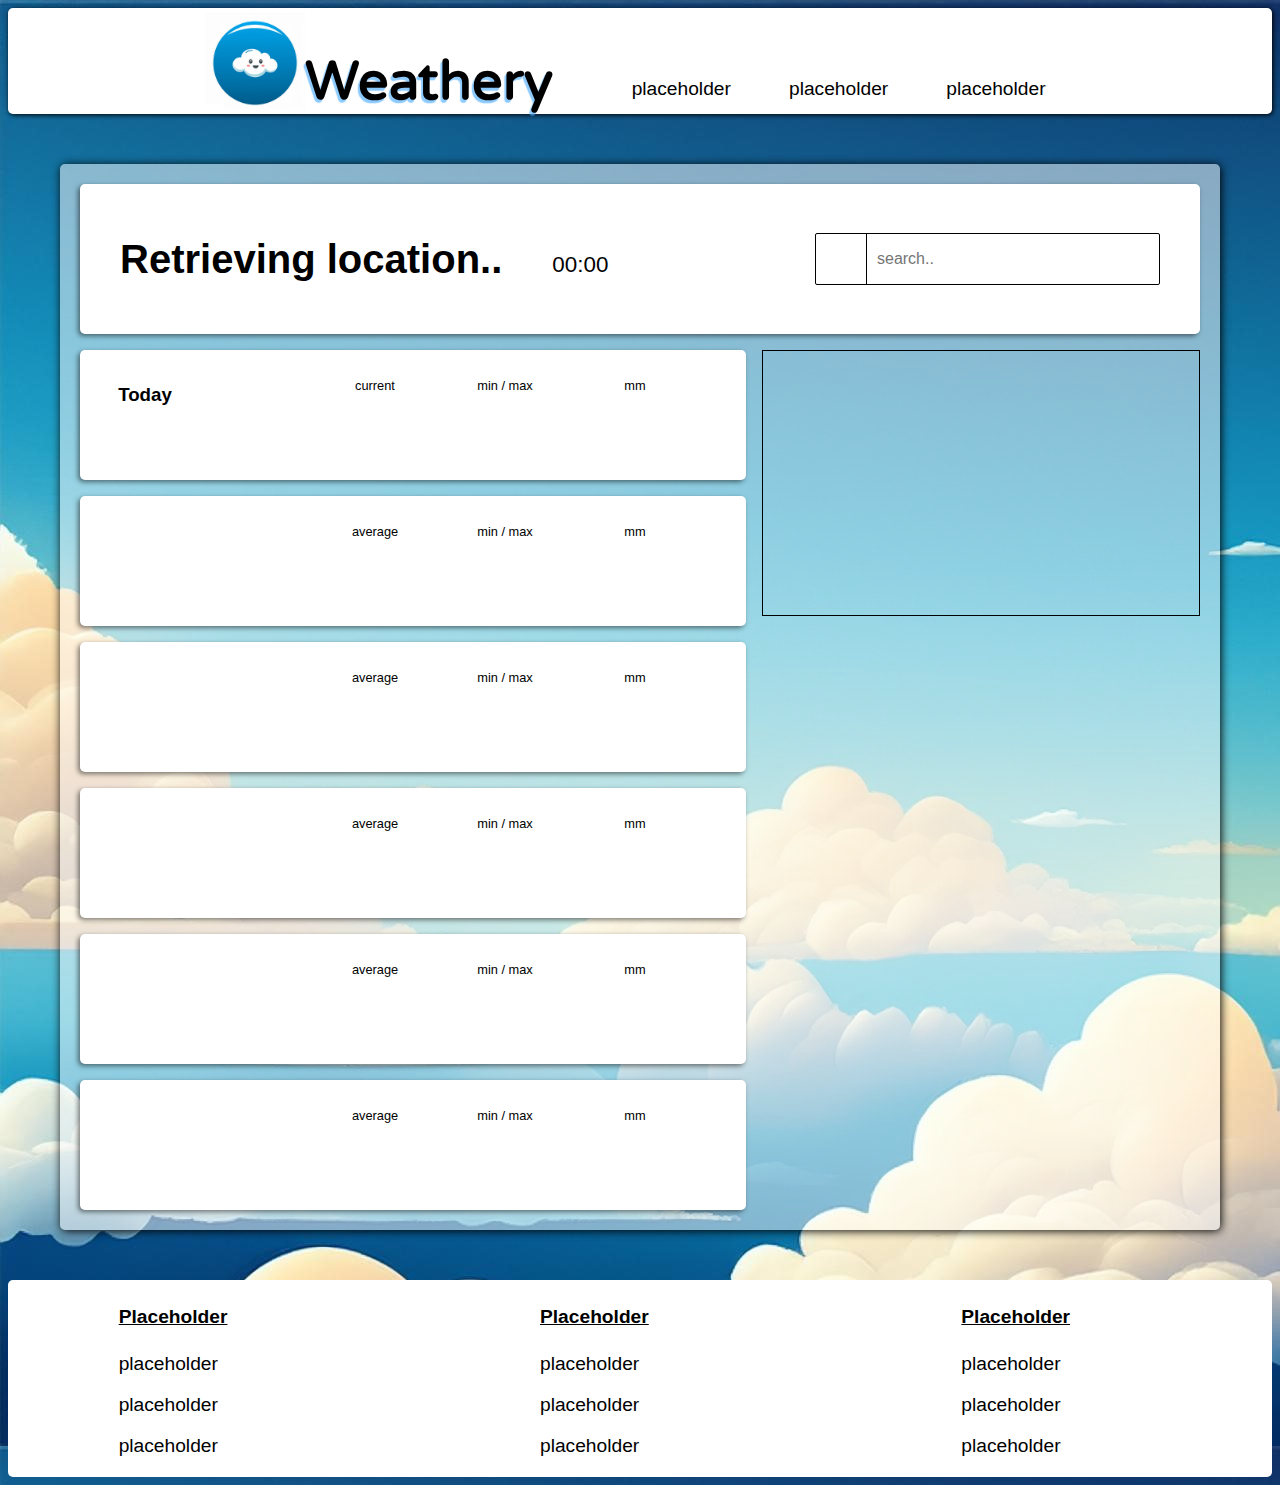
==== index.html @ d3b5485b "initial commit, before adding favorite function" ====
<!DOCTYPE html>
<html lang="en">
<head>
    <meta charset="UTF-8">
    <meta name="viewport" content="width=device-width, initial-scale=1.0">
    <title>Weathery</title>
    <link rel="stylesheet" href="style.css">
    <link rel="stylesheet" href="searchbar.css">
    <link rel="stylesheet" href="https://cdnjs.cloudflare.com/ajax/libs/font-awesome/6.6.0/css/all.min.css" integrity="sha512-Kc323vGBEqzTmouAECnVceyQqyqdsSiqLQISBL29aUW4U/M7pSPA/gEUZQqv1cwx4OnYxTxve5UMg5GT6L4JJg==" crossorigin="anonymous" referrerpolicy="no-referrer" />
    <link rel="preconnect" href="https://fonts.googleapis.com">
    <link rel="preconnect" href="https://fonts.gstatic.com" crossorigin>
    <link href="https://fonts.googleapis.com/css2?family=Playwrite+DE+Grund:wght@100..400&family=Varela+Round&display=swap" rel="stylesheet">
</head>

<body>
    <header>
        <div>
            <div class="img-container">
                <img src="icon.jpg" alt="Weathery icon">
            </div>
        </div>

        <h1>Weathery</h1>
        
        <div class="nav-wrapper">
            <nav>
                <div class="nav-container">
                    <p>placeholder</p>
                </div>
                <div class="nav-container">
                    <p>placeholder</p>
                </div>
                <div class="nav-container">
                    <p>placeholder</p>
                </div>
            </nav>
        </div>
    </header>

    <div id="main">
        <div id="location-card">

            <h2 id="location-suburb">Retrieving location..</h2>
            <h3 id="location-municipality"></h3>
            <div class= "clock">
                <span id="hrs">00</span><span id="semiCol">:</span><span id="min">00</span>
            </div>

            <div id="search-bar">
                <div id="set-favorite"class="search-bar-btn" onclick="toggleFavorite()">
                    <i id="click-to-favorite" class="fa-regular fa-star"></i>
                </div>

                <div id="my-pos" class="search-bar-btn">
                    <i class="fa-solid fa-location-dot"></i>
                </div>
                
                <input type="text" placeholder="search.." id="search-select" class="search-bar-btn" onclick="toggleList()" onkeydown="inputEnter(event)" autocomplete="off">

                <ul id="favorite-list">
                    <li id="current-location" class="bold" onclick="currentLocation()">My location <i id ="my-location-drop-down" class="fa-solid fa-location-dot drop-down"></i> </li>
                    <li id="favorite" class="bold">Favorite locations <i id="favorite-drop-down" class="fa-solid fa-star drop-down"></i></li>
                </ul>
                
                <div id="search-btn" class="search-bar-btn down-arrow-btn" onclick="searchLocation()">
                    <i class="fa-solid fa-magnifying-glass"></i>
                </div>
                
                <div class="search-bar-btn down-arrow-btn" onclick="toggleList()">
                    <i class="fa-solid fa-angle-down" id="arrow"></i>
                </div>
                
            </div>
        </div>

        <div id="card0" class="weather-card" onclick="expandWeatherDetails(event)">
            <div class="date-container">
                <h3>Today</h3>

                <p id="date-today"></p>

            </div>

            <div class="icon-container">
                <p id="icon0" class="icon"></p>
            </div>

            <div class="date-container">
                <p class="smaller">current <i class="fa-solid fa-temperature-low"></i></p>
                <p id="current-temp"></p>
            </div>

            <div class="date-container">
                <p class="smaller">min / max <i class="fa-solid fa-temperature-low"></i></p>
                <p id="minmax0"></p>
            </div>

            <div class="date-container">
                <p class="smaller">mm <i class="fa-solid fa-droplet"></i></p>
                <p id="rain0"></p>
            </div>
        </div>

        <div id="card1" class="weather-card" onclick="expandWeatherDetails(event)">
            <div class="date-container">
                <h3 id="day2"></h3>
                <p id="date-day2"></p>
            </div>

            <div class="icon-container">
                <p id="icon1" class="icon"></p>
            </div>

            <div class="date-container">
                <p class="smaller">average <i class="fa-solid fa-temperature-low"></i></p>
                <p id="avg1"></p>
            </div>

            <div class="date-container">
                <p class="smaller">min / max <i class="fa-solid fa-temperature-low"></i></p>
                <p id="minmax1"></p>
            </div>

            <div class="date-container">
                <p class="smaller">mm <i class="fa-solid fa-droplet"></i></p>
                <p id="rain1"></p>
            </div>
        </div>

        <div id="card2" class="weather-card" onclick="expandWeatherDetails(event)">
            <div class="date-container">
                <h3 id="day3"></h3>
                <p id="date-day3"></p>
            </div>

            <div class="icon-container">
                <p id="icon2" class="icon"></p>
            </div>

            <div class="date-container">
                <p class="smaller">average <i class="fa-solid fa-temperature-low"></i></p>
                <p id="avg2"></p>
            </div>

            <div class="date-container">
                <p class="smaller">min / max <i class="fa-solid fa-temperature-low"></i></p>
                <p id="minmax2"></p>
            </div>

            <div class="date-container">
                <p class="smaller">mm <i class="fa-solid fa-droplet"></i></p>
                <p id="rain2"></p>
            </div>
        </div>

        <div id="weather-details">
            <ul>
                <li>
                    <span><i class="fa-regular fa-clock"></i></span>
                    <span><i class="fa-solid fa-cloud"></i></span>
                    <span><i class="fa-solid fa-temperature-low"></i></span>
                    <span><i class="fa-solid fa-droplet"></i></span>
                    <span><i class="fa-solid fa-wind"></i></span>
                    <span><i class="fa-solid fa-percent"></i></span>
                </li>
                <li id="hour0">
                    <span>00:</span>
                    <span id="h-icons0">00</span>
                    <span id="h-temp0">00</span>
                    <span id="h-precipitation0">00</span>
                    <span id="h-wind-speed0">00</span>
                    <span id="h-humidity0">00</span>
                </li>
                <li id="hour1">
                    <span>01:</span>
                    <span id="h-icons1">00</span>
                    <span id="h-temp1">00</span>
                    <span id="h-precipitation1">00</span>
                    <span id="h-wind-speed1">00</span>
                    <span id="h-humidity1">00</span>
                </li>
                <li id="hour2">
                    <span>02:</span>
                    <span id="h-icons2">00</span>
                    <span id="h-temp2">00</span>
                    <span id="h-precipitation2">00</span>
                    <span id="h-wind-speed2">00</span>
                    <span id="h-humidity2">00</span>
                </li>
                <li id="hour3">
                    <span>03:</span>
                    <span id="h-icons3">00</span>
                    <span id="h-temp3">00</span>
                    <span id="h-precipitation3">00</span>
                    <span id="h-wind-speed3">00</span>
                    <span id="h-humidity3">00</span>
                </li>
                <li id="hour4">
                    <span>04:</span>
                    <span id="h-icons4">00</span>
                    <span id="h-temp4">00</span>
                    <span id="h-precipitation4">00</span>
                    <span id="h-wind-speed4">00</span>
                    <span id="h-humidity4">00</span>
                </li>
                <li id="hour5">
                    <span>05:</span>
                    <span id="h-icons5">00</span>
                    <span id="h-temp5">00</span>
                    <span id="h-precipitation5">00</span>
                    <span id="h-wind-speed5">00</span>
                    <span id="h-humidity5">00</span>
                </li>
                <li id="hour6">
                    <span>06:</span>
                    <span id="h-icons6">00</span>
                    <span id="h-temp6">00</span>
                    <span id="h-precipitation6">00</span>
                    <span id="h-wind-speed6">00</span>
                    <span id="h-humidity6">00</span>
                </li>
                <li id="hour7">
                    <span>07:</span>
                    <span id="h-icons7">00</span>
                    <span id="h-temp7">00</span>
                    <span id="h-precipitation7">00</span>
                    <span id="h-wind-speed7">00</span>
                    <span id="h-humidity7">00</span>
                </li>
                <li id="hour8">
                    <span>08:</span>
                    <span id="h-icons8">00</span>
                    <span id="h-temp8">00</span>
                    <span id="h-precipitation8">00</span>
                    <span id="h-wind-speed8">00</span>
                    <span id="h-humidity8">00</span>
                </li>
                <li id="hour9">
                    <span>09:</span>
                    <span id="h-icons9">00</span>
                    <span id="h-temp9">00</span>
                    <span id="h-precipitation9">00</span>
                    <span id="h-wind-speed9">00</span>
                    <span id="h-humidity9">00</span>
                </li>
                <li id="hour10">
                    <span >10:</span>
                    <span id="h-icons10">00</span>
                    <span id="h-temp10">00</span>
                    <span id="h-precipitation10">00</span>
                    <span id="h-wind-speed10">00</span>
                    <span id="h-humidity10">00</span>
                </li>
                <li id="hour11">
                    <span >11:</span>
                    <span id="h-icons11">00</span>
                    <span id="h-temp11">00</span>
                    <span id="h-precipitation11">00</span>
                    <span id="h-wind-speed11">00</span>
                    <span id="h-humidity11">00</span>
                </li>
                <li id="hour12">
                    <span >12:</span>
                    <span id="h-icons12">00</span>
                    <span id="h-temp12">00</span>
                    <span id="h-precipitation12">00</span>
                    <span id="h-wind-speed12">00</span>
                    <span id="h-humidity12">00</span>
                </li>
                <li id="hour13">
                    <span >13:</span>
                    <span id="h-icons13">00</span>
                    <span id="h-temp13">00</span>
                    <span id="h-precipitation13">00</span>
                    <span id="h-wind-speed13">00</span>
                    <span id="h-humidity13">00</span>
                </li>
                <li id="hour14">
                    <span >14:</span>
                    <span id="h-icons14">00</span>
                    <span id="h-temp14">00</span>
                    <span id="h-precipitation14">00</span>
                    <span id="h-wind-speed14">00</span>
                    <span id="h-humidity14">00</span>
                </li>
                <li id="hour15">
                    <span >15:</span>
                    <span id="h-icons15">00</span>
                    <span id="h-temp15">00</span>
                    <span id="h-precipitation15">00</span>
                    <span id="h-wind-speed15">00</span>
                    <span id="h-humidity15">00</span>
                </li>
                <li id="hour16">
                    <span >16:</span>
                    <span id="h-icons16">00</span>
                    <span id="h-temp16">00</span>
                    <span id="h-precipitation16">00</span>
                    <span id="h-wind-speed16">00</span>
                    <span id="h-humidity16">00</span>
                </li>
                <li id="hour17">
                    <span >17:</span>
                    <span id="h-icons17">00</span>
                    <span id="h-temp17">00</span>
                    <span id="h-precipitation17">00</span>
                    <span id="h-wind-speed17">00</span>
                    <span id="h-humidity17">00</span>
                </li>
                <li id="hour18">
                    <span >18:</span>
                    <span id="h-icons18">00</span>
                    <span id="h-temp18">00</span>
                    <span id="h-precipitation18">00</span>
                    <span id="h-wind-speed18">00</span>
                    <span id="h-humidity18">00</span>
                </li>
                <li id="hour19">
                    <span >19:</span>
                    <span id="h-icons19">00</span>
                    <span id="h-temp19">00</span>
                    <span id="h-precipitation19">00</span>
                    <span id="h-wind-speed19">00</span>
                    <span id="h-humidity19">00</span>
                </li>
                <li id="hour20">
                    <span >20:</span>
                    <span id="h-icons20">00</span>
                    <span id="h-temp20">00</span>
                    <span id="h-precipitation20">00</span>
                    <span id="h-wind-speed20">00</span>
                    <span id="h-humidity20">00</span>
                </li>
                <li id="hour21">
                    <span >21:</span>
                    <span id="h-icons21">00</span>
                    <span id="h-temp21">00</span>
                    <span id="h-precipitation21">00</span>
                    <span id="h-wind-speed21">00</span>
                    <span id="h-humidity21">00</span>
                </li>
                <li id="hour22">
                    <span >22:</span>
                    <span id="h-icons22">00</span>
                    <span id="h-temp22">00</span>
                    <span id="h-precipitation22">00</span>
                    <span id="h-wind-speed22">00</span>
                    <span id="h-humidity22">00</span>
                </li>
                <li id="hour23">
                    <span >23:</span>
                    <span id="h-icons23">00</span>
                    <span id="h-temp23">00</span>
                    <span id="h-precipitation23">00</span>
                    <span id="h-wind-speed23">00</span>
                    <span id="h-humidity23">00</span>
                </li>
            </ul>
        </div>

        <div id="card3" class="weather-card" onclick="expandWeatherDetails(event)">
            <div class="date-container">
                <h3 id="day4"></h3>
                <p id="date-day4"></p>
            </div>

            <div class="icon-container">
                <p id="icon3" class="icon"></p>
            </div>

            <div class="date-container">
                <p class="smaller">average <i class="fa-solid fa-temperature-low"></i></p>
                <p id="avg3"></p>
            </div>

            <div class="date-container">
                <p class="smaller">min / max <i class="fa-solid fa-temperature-low"></i></p>
                <p id="minmax3"></p>
            </div>

            <div class="date-container">
                <p class="smaller">mm <i class="fa-solid fa-droplet"></i></p>
                <p id="rain3"></p>
            </div>
        </div>

        <div id="card4" class="weather-card" onclick="expandWeatherDetails(event)">
            <div class="date-container">
                <h3 id="day5"></h3>
                <p id="date-day5"></p>
            </div>

            <div class="icon-container">
                <p id="icon4" class="icon"></p>
            </div>

            <div class="date-container">
                <p class="smaller">average <i class="fa-solid fa-temperature-low"></i></p>
                <p id="avg4"></p>
            </div>

            <div class="date-container">
                <p class="smaller">min / max <i class="fa-solid fa-temperature-low"></i></p>
                <p id="minmax4"></p>
            </div>

            <div class="date-container">
                <p class="smaller">mm <i class="fa-solid fa-droplet"></i></p>
                <p id="rain4"></p>
            </div>
        </div>

        <div id="card5" class="weather-card" onclick="expandWeatherDetails(event)">
            <div class="date-container">
                <h3 id="day6"></h3>
                <p id="date-day6"></p>
            </div>

            <div class="icon-container">
                <p id="icon5" class="icon"></p>
            </div>

            <div class="date-container">
                <p class="smaller">average <i class="fa-solid fa-temperature-low"></i></p>
                <p id="avg5"></p>
            </div>

            <div class="date-container">
                <p class="smaller">min / max <i class="fa-solid fa-temperature-low"></i></p>
                <p id="minmax5"></p>
            </div>

            <div class="date-container">
                <p class="smaller">mm <i class="fa-solid fa-droplet"></i></p>
                <p id="rain5"></p>
            </div>
        </div>
        
        <div id="interactive-map">
            <div id="Map_enoMjpbLMajobTpbjhWTojocoga"></div>
        </div>
        
    </div>

    <footer>
        <div class="footer-container">
            <a><h4>Placeholder</h4></a>
            <a><p>placeholder</p></a>
            <a><p>placeholder</p></a>
            <a><p>placeholder</p></a>
        </div>
        <div class="footer-container">
            <a><h4>Placeholder</h4></a>
            <a><p>placeholder</p></a>
            <a><p>placeholder</p></a>
            <a><p>placeholder</p></a>
        </div>
        <div class="footer-container">
            <a><h4>Placeholder</h4></a>
            <a><p>placeholder</p></a>
            <a><p>placeholder</p></a>
            <a><p>placeholder</p></a>
        </div>
    </footer>

<script src="maps.js"></script>
<script type ="module" src="main.js"></script>
<script src="https://www.tutiempo.net/s-widget/fm/enoMjpbLMajobTpbjhWTojocoga.js"></script>
</body>
</html>
---- style.css ----
body{
    background-image:url("sky2.jpg");
    font-family: sans-serif;
}

header{
    position: relative;
    display:flex;
    background-color: white;
    border-radius: 5px;
    padding: 5px;
    height: 6rem;
    box-shadow: 1px 1px 5px black;
}

.nav-wrapper{
    width: 70rem;
    margin-right: 15vw;
}

nav{
    height: 100%;
    display:flex;
    justify-content: space-around;
    align-items: flex-end;
}

.nav-container{
    flex-basis: 100px;
    height: 50px;
    font-size: 1.2em;
}

h1{
    font-size: 3.4em;
    z-index: 1;
    text-shadow: -2px 3px 1px hsla(207, 98%, 65%, 0.65);
    width: 300px;
    margin-right: 50px;
    font-family: "Varela Round", sans-serif;
}

h2{
    font-size: 2.5em;
}

.img-container{
    width: 100px;
    z-index: 0;
    margin-left: 15vw;
}

img{
    width: 100%;
}

#main{
    display:grid;
    grid-template-columns: repeat(10, 1fr);
    grid-template-rows: 150px repeat(6, 130px);
    gap: 1em;
    padding: 20px;
    background-color: rgba(255, 255, 255, 0.5);
    width: 70rem;
    margin:auto;
    margin-top: 50px;
    margin-bottom: 50px;
    border-radius: 5px;
    box-shadow: 1px 1px 10px black;
}

#get-loc{
    margin-left: auto;
    margin-right: 20px;
    height: 50px;
    width: 130px;
    background-color: white;
    border-radius: 5px;
}

#location-card{ 
    background-color: white;
    display: flex;
    position: relative;
    align-items: center;
    grid-column: span 10;
    border-radius: 5px;
    box-shadow: -2px 2px 5px rgba(0, 0, 0, 0.5);
    padding: 40px;
}

#location-suburb{
    align-self: center;
}

#location-municipality{
    position: absolute;
    font-size: 1.2em;
    top: 55%;
}

.clock{
    margin-left: 50px;
    margin-top: 12px;
    font-size: 1em;
}

.weather-card{
    display: flex;
    align-items: center;
    background-color: white;
    gap: none;
    grid-column: span 6;
    border-radius: 5px;
    border-radius: 5px;
    box-shadow: -2px 2px 5px rgba(0, 0, 0, 0.5);
    user-select: none;
}

.weather-card.clicked{
    background-color: hsla(207, 100%, 85%, 0.8);
}

.weather-card:hover{
    cursor:pointer;
    scale: 1.01;
    box-shadow: -3px 3px 6px rgba(0, 0, 0, 0.6);
}

.weather-card:active{
    scale: 1.02;
}

.card-container{
    display:flex;
    align-items: center;
    flex-basis: 130px;
    height: 100px;
    font-size: 1em;
    text-align: center;
}

.date-container{
    flex-basis: 130px;
    height: 100px;
    font-size: 1em;

    text-align: center;
}

.icon-container{
    display: flex;
    justify-content: center;
    align-items: center;
    flex-basis: 100px;
    font-size: 1em;
    height: 100px;
}

span{
    font-size: 1.4em;
    user-select: none;
}

.smaller{
    font-size: 0.8em;
    user-select: none;
}

.icon{
    font-size: 3em;
    user-select: none;
}

#weather-details{
    position: relative;
    box-shadow: -2px 2px 5px rgba(0, 0, 0, 0.5);
    background-color: hsla(207, 100%, 85%, 0.8);
    border-radius: 5px;
    grid-row-start: 2;
    grid-row-end: 7;
    grid-column-start: 7;
    grid-column-end: 11;
    opacity: 0;
    pointer-events: none;
    transform: translateY(100px);
    transition: opacity 0.25s ease-in-out, transform 0.25s ease-in-out;
}

#weather-details ul{
    list-style: none;
    font-size: 11px;
    width: 400px;
    padding: 15px;
}

#weather-details li{
    display: flex;
    justify-content: space-between;
    border-bottom: 1px solid black;  
    padding: 2.5px;
}

#interactive-map{
    grid-column-start: 7;
    grid-column-end: 11;
    grid-row-start: 2;
    grid-row-end: 4;
    height: 264px;
    border: 1px solid black;
    transition: opacity 0.15s ease-in-out, transform 0.15s ease-in-out;
    opacity: 1;
}

#interactive-map.toggled{
    grid-column-start: -5;
    grid-column-end: -1;
    grid-row-start: 7;
    grid-row-end: 9;
}

#weather-details.toggled{
    transform: translateY(-0px);
    opacity: 1;
    pointer-events: default;
}

#Map_enoMjpbLMajobTpbjhWTojocoga{
    user-select: none;
}

footer{
    background-color: white;
    border-radius: 5px;
    height: 100%;
    display:flex;
    justify-content: space-around;
}

.footer-container{
    flex-basis: 200px;
    font-size: 1.2em;
}

h4{
    text-decoration: underline;
}
---- searchbar.css ----
#search-bar{
    position: relative;
    display: flex;
    height: 50px;
    border: 1px solid black;
    margin-left: auto;
    border-radius: 2px;
}


#search-bar input{
    border: none;
    width: 180px;
    font-size: 1em;
    padding-left: 10px;
}

#search-bar input:focus, input:focus{
    outline: none;
}

#search-bar input:hover{
    background-color: white;
}

.search-bar-btn{
    position: relative;
    display: flex;
    align-items: center;
    justify-content: center;
    color: black;
    width: 50px;
    font-size: 1.6em;
    cursor: pointer;
    user-select: none;
}

.search-bar-btn:hover{
    font-size: 2em;
    background-color: hsla(207, 100%, 85%, 0.8);
}

.down-arrow-btn:hover{
    font-size: 1.6em;
    background-color: white;
}

.search-bar-btn:active{
    font-size: 1.8em;
    background-color: hsla(207, 100%, 85%, 0.6);
}

#set-favorite{
    border-right: 1px solid black;
}

.favorite-location:hover{
    background-color: hsla(207, 100%, 85%, 0.8);
}

.favorite-location:active{
    background-color: hsla(207, 100%, 85%, 0.6);
}

.down-arrow-btn:active{
    font-size: 1.8em;
    background-color: white;
}

#select{
    border-right: 1px solid black;
    border-left: 1px solid black;
}

#search-bar ul{
    position: absolute;
    background-color: white;
    top: 90%;
    right: 0;
    list-style: none;
    font-size: 16px;
    width: 290px;
    z-index: 1;
    padding: 0;
    opacity: 0;
    box-shadow: -2px 2px 5px rgba(0, 0, 0, 0.2);
    border: 1px solid black;
    pointer-events: none;
    transform: translateY(-15px);
    transition: opacity 0.15s ease-in-out, transform 0.15s ease-in-out;
}

#search-bar ul.open{
    opacity: 1;
    transform: translateY(0);
    pointer-events: auto;
}

#search-bar li{
    display: flex;
    align-items: flex-end;
    padding: 5px;
    width: 280px;
    height: 30px;
    cursor: pointer;
    user-select: none;
}

.location-li:hover{
    background-color: hsla(207, 100%, 85%, 0.8);
}

.bold{
    position: relative;
    display: flex;
    font-weight: bold;
    cursor: pointer;
    user-select: none;
}

.drop-down{
    font-size: 1.5em;
    position: absolute;
    right: 10px;
}

#my-location-drop-down{
    right: 14px;
}

#current-location{
    border-bottom: 1px solid black;
}

.bold:hover{
    background-color: hsla(207, 100%, 85%, 0.8);
}

#added-to-favorite{
    text-align: center;
    font-weight: bold;
    cursor: default;
    height: 20px;
}

#my-pos{
    border-left: 1px solid black;
    border-right: 1px solid black;
    display: none;
}
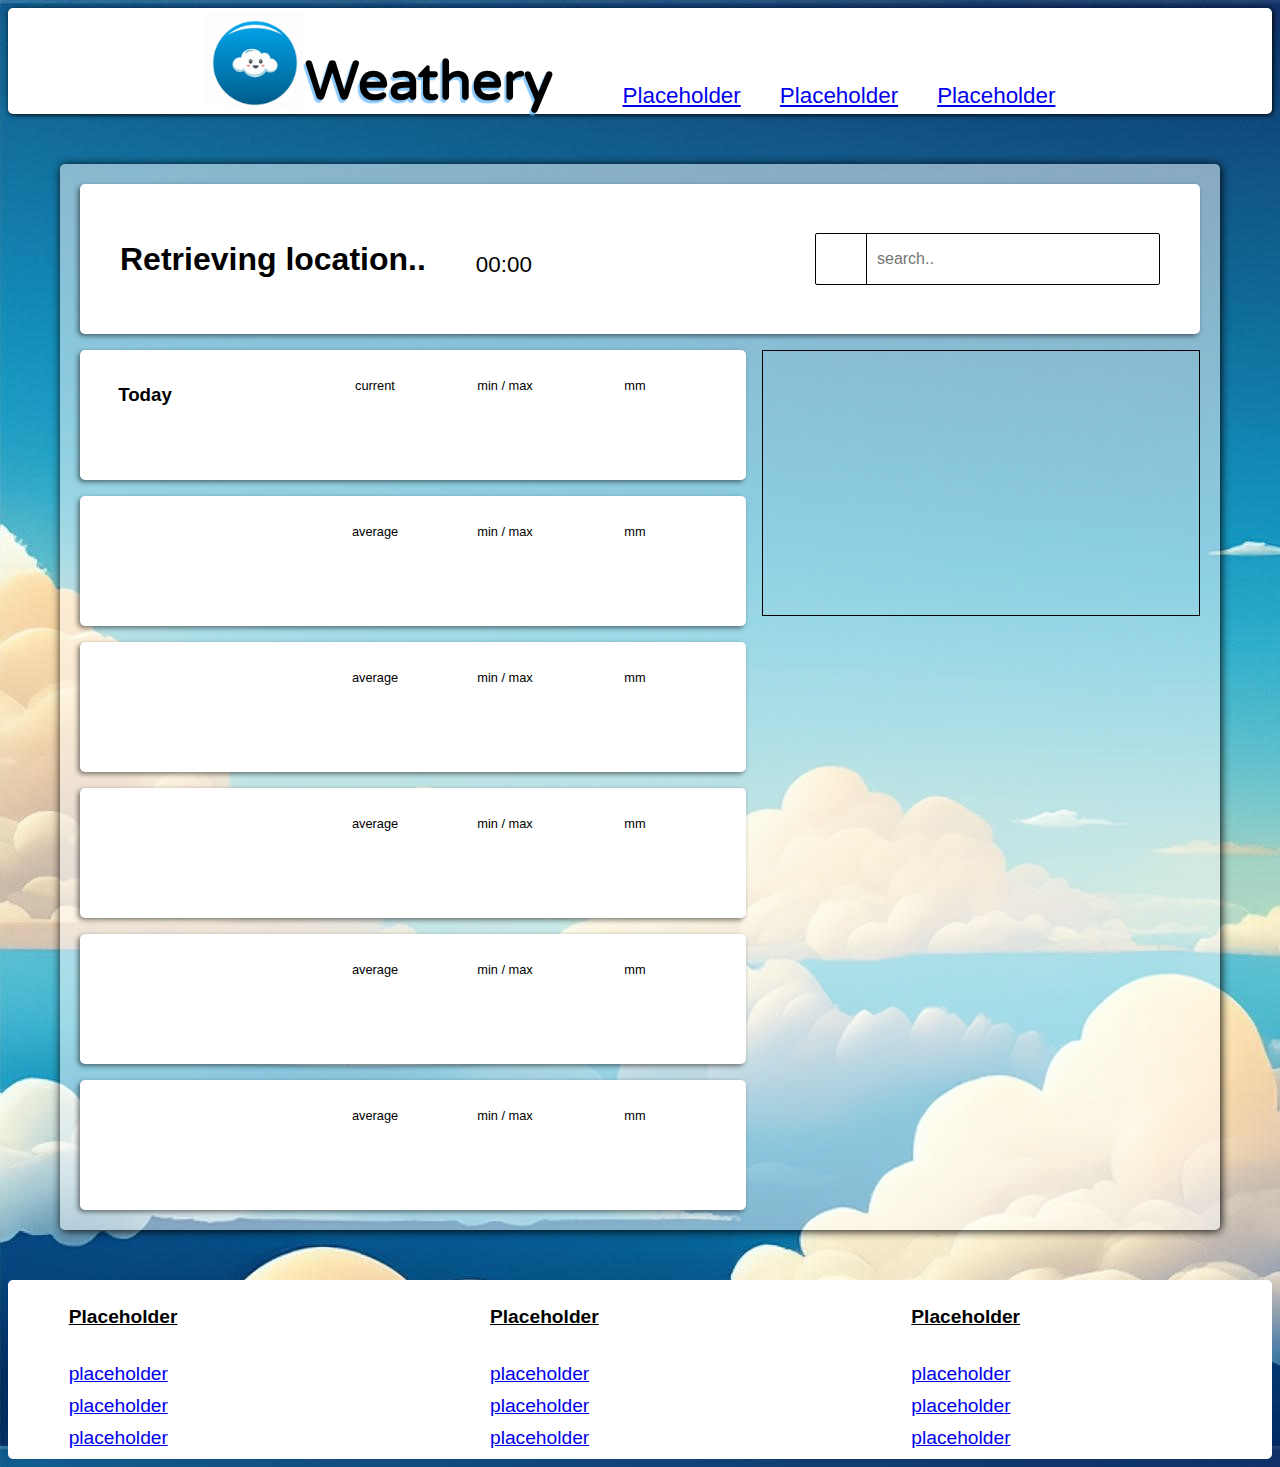
==== commit 941e1b15: "added local storage" ====
--- a/index.html
+++ b/index.html
@@ -25,13 +25,13 @@
         <div class="nav-wrapper">
             <nav>
                 <div class="nav-container">
-                    <p>placeholder</p>
+                    <a href="placeholder.html">Placeholder</a>
                 </div>
                 <div class="nav-container">
-                    <p>placeholder</p>
+                    <a href="placeholder.html">Placeholder</a>
                 </div>
                 <div class="nav-container">
-                    <p>placeholder</p>
+                    <a href="placeholder.html">Placeholder</a>
                 </div>
             </nav>
         </div>
@@ -158,9 +158,9 @@
                 <li>
                     <span><i class="fa-regular fa-clock"></i></span>
                     <span><i class="fa-solid fa-cloud"></i></span>
-                    <span><i class="fa-solid fa-temperature-low"></i></span>
-                    <span><i class="fa-solid fa-droplet"></i></span>
-                    <span><i class="fa-solid fa-wind"></i></span>
+                    <span><i class="fa-solid fa-temperature-low"></i>C</span>
+                    <span><i class="fa-solid fa-droplet"></i> mm</span>
+                    <span><i class="fa-solid fa-wind"></i> km/h</span>
                     <span><i class="fa-solid fa-percent"></i></span>
                 </li>
                 <li id="hour0">
@@ -445,21 +445,21 @@
     <footer>
         <div class="footer-container">
             <a><h4>Placeholder</h4></a>
-            <a><p>placeholder</p></a>
-            <a><p>placeholder</p></a>
-            <a><p>placeholder</p></a>
+            <a href="placeholder.html">placeholder</a>
+            <a href="placeholder.html">placeholder</a>
+            <a href="placeholder.html">placeholder</a>
         </div>
         <div class="footer-container">
             <a><h4>Placeholder</h4></a>
-            <a><p>placeholder</p></a>
-            <a><p>placeholder</p></a>
-            <a><p>placeholder</p></a>
+            <a href="placeholder.html">placeholder</a>
+            <a href="placeholder.html">placeholder</a>
+            <a href="placeholder.html">placeholder</a>
         </div>
         <div class="footer-container">
             <a><h4>Placeholder</h4></a>
-            <a><p>placeholder</p></a>
-            <a><p>placeholder</p></a>
-            <a><p>placeholder</p></a>
+            <a href="placeholder.html">placeholder</a>
+            <a href="placeholder.html">placeholder</a>
+            <a href="placeholder.html">placeholder</a>
         </div>
     </footer>
 
--- a/style.css
+++ b/style.css
@@ -27,8 +27,7 @@
 
 .nav-container{
     flex-basis: 100px;
-    height: 50px;
-    font-size: 1.2em;
+    font-size: 1.4em;
 }
 
 h1{
@@ -41,7 +40,7 @@
 }
 
 h2{
-    font-size: 2.5em;
+    font-size: 2em;
 }
 
 .img-container{
@@ -238,10 +237,20 @@
 }
 
 .footer-container{
-    flex-basis: 200px;
+    display:grid;
+    width: 300px;
     font-size: 1.2em;
+}
+
+.footer-container a{
+    margin-bottom: 10px;
 }
 
 h4{
     text-decoration: underline;
+}
+
+#detail-icons{
+    display:flex;
+    justify-content: space-around;
 }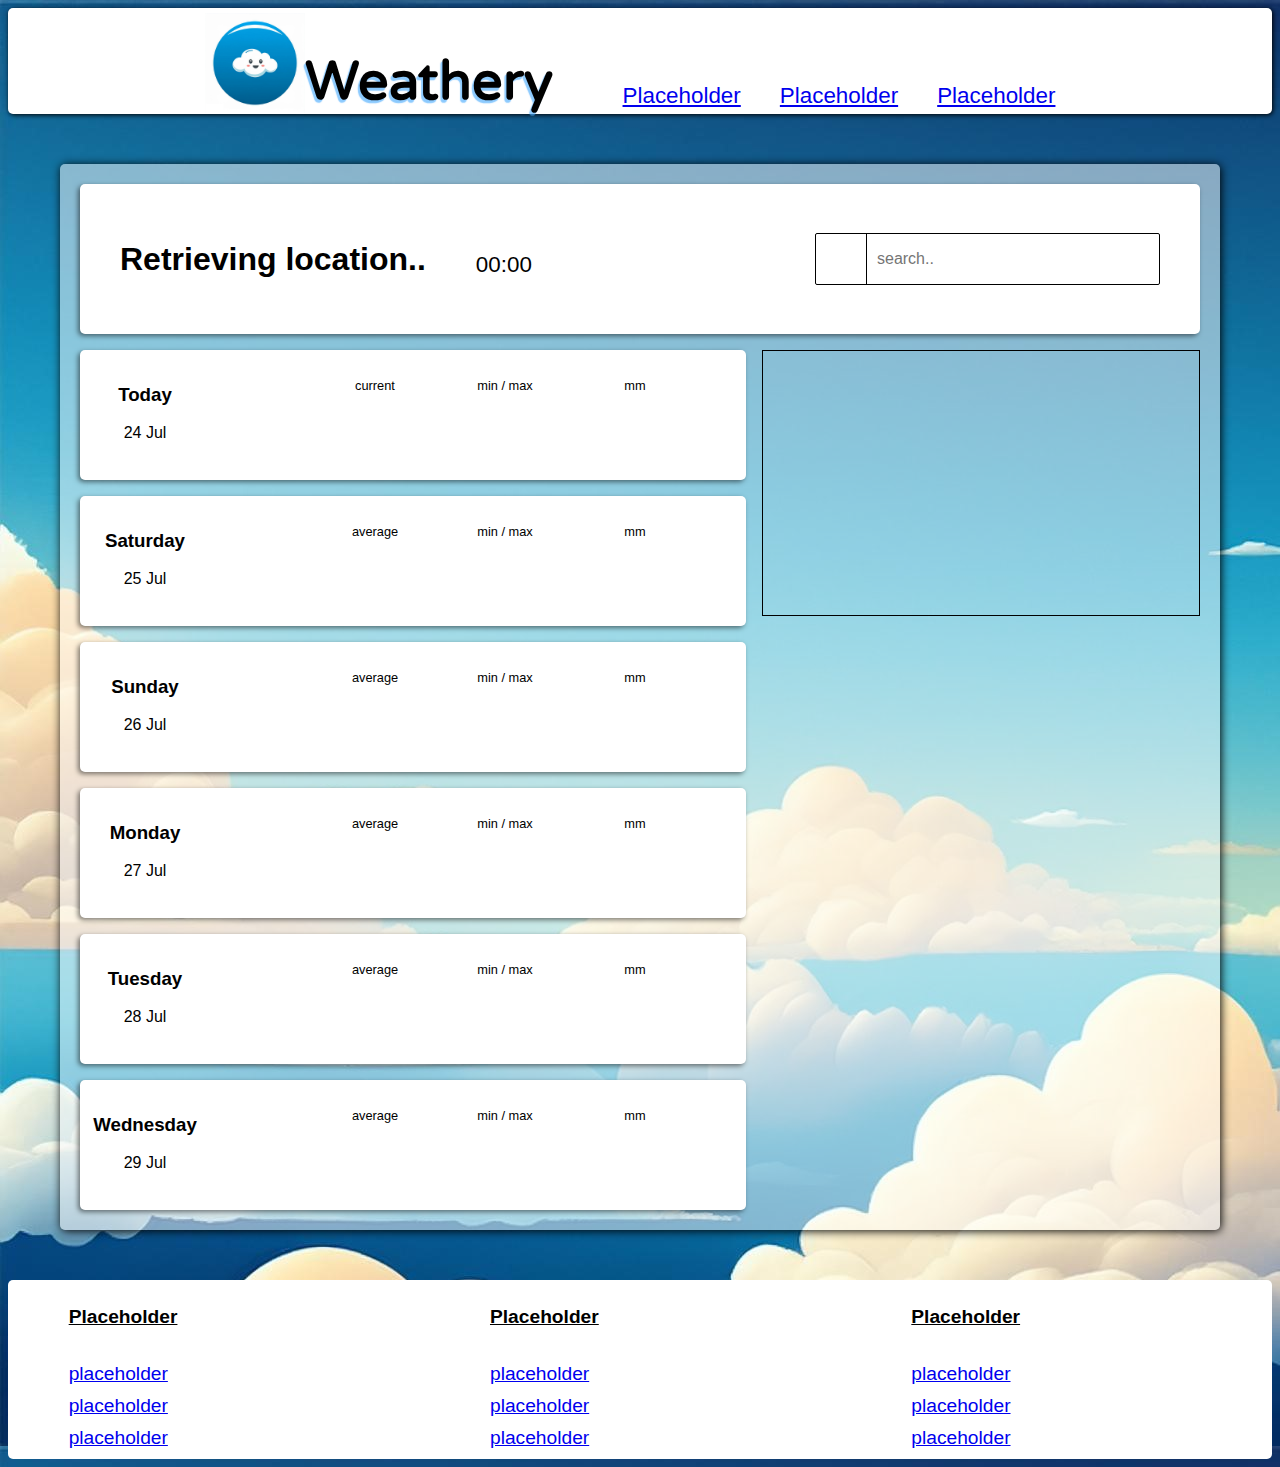
==== commit 18b9e38d: "target _blank on anchor links" ====
--- a/index.html
+++ b/index.html
@@ -25,13 +25,13 @@
         <div class="nav-wrapper">
             <nav>
                 <div class="nav-container">
-                    <a href="placeholder.html">Placeholder</a>
+                    <a href="placeholder.html" target="_blank">Placeholder</a>
                 </div>
                 <div class="nav-container">
-                    <a href="placeholder.html">Placeholder</a>
+                    <a href="placeholder.html" target="_blank">Placeholder</a>
                 </div>
                 <div class="nav-container">
-                    <a href="placeholder.html">Placeholder</a>
+                    <a href="placeholder.html" target="_blank">Placeholder</a>
                 </div>
             </nav>
         </div>
@@ -445,21 +445,21 @@
     <footer>
         <div class="footer-container">
             <a><h4>Placeholder</h4></a>
-            <a href="placeholder.html">placeholder</a>
-            <a href="placeholder.html">placeholder</a>
-            <a href="placeholder.html">placeholder</a>
+            <a href="placeholder.html" target="_blank">placeholder</a>
+            <a href="placeholder.html" target="_blank">placeholder</a>
+            <a href="placeholder.html" target="_blank">placeholder</a>
         </div>
         <div class="footer-container">
             <a><h4>Placeholder</h4></a>
-            <a href="placeholder.html">placeholder</a>
-            <a href="placeholder.html">placeholder</a>
-            <a href="placeholder.html">placeholder</a>
+            <a href="placeholder.html" target="_blank">placeholder</a>
+            <a href="placeholder.html" target="_blank">placeholder</a>
+            <a href="placeholder.html" target="_blank">placeholder</a>
         </div>
         <div class="footer-container">
             <a><h4>Placeholder</h4></a>
-            <a href="placeholder.html">placeholder</a>
-            <a href="placeholder.html">placeholder</a>
-            <a href="placeholder.html">placeholder</a>
+            <a href="placeholder.html" target="_blank">placeholder</a>
+            <a href="placeholder.html" target="_blank">placeholder</a>
+            <a href="placeholder.html" target="_blank">placeholder</a>
         </div>
     </footer>
 
